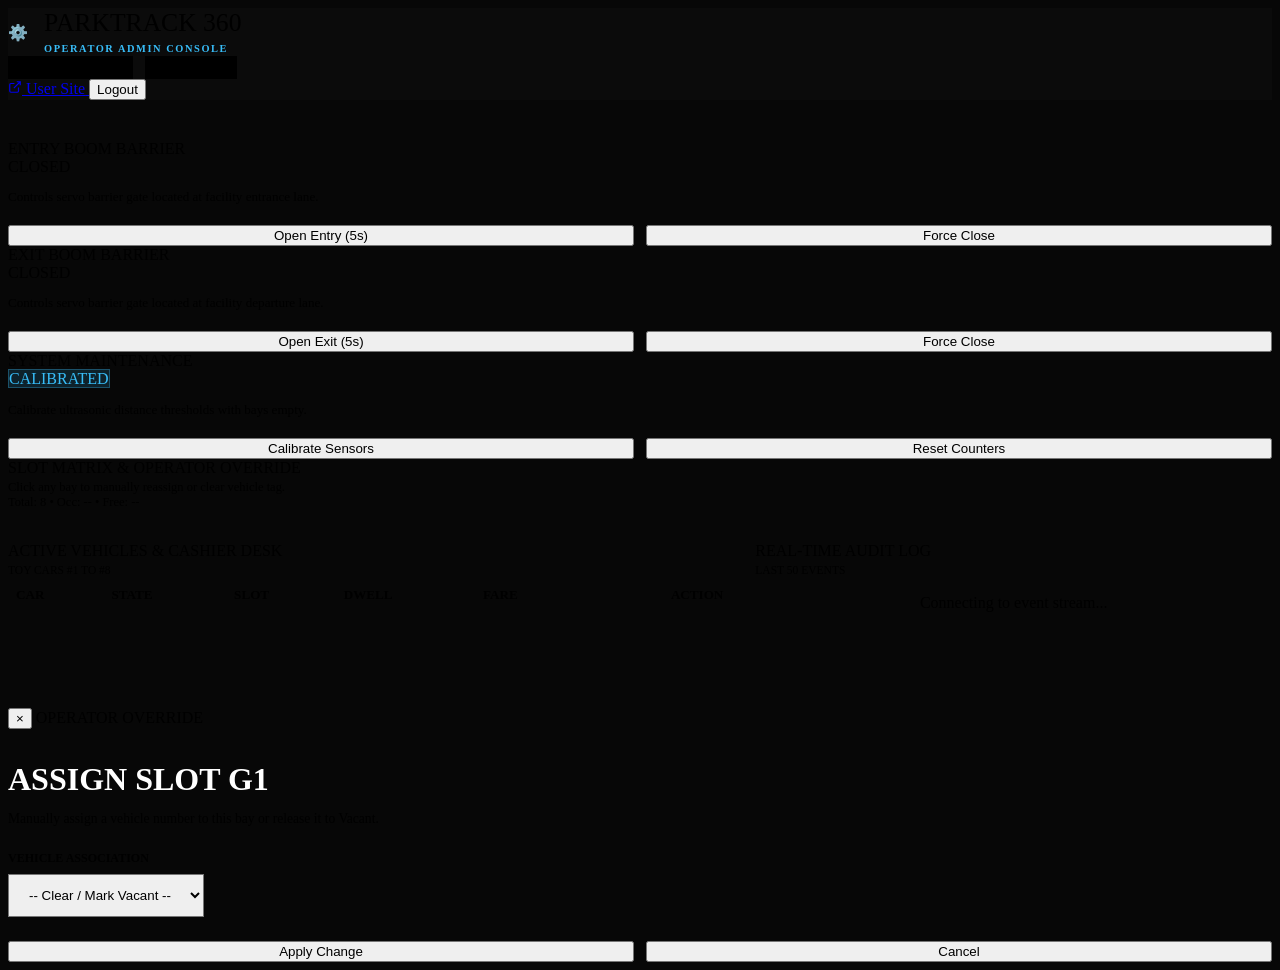
==== server/static/admin.html @ 2be84dd9 "feat: add complete frontend dashboard, backend API, camera calibration, and automated parking server" ====
<!DOCTYPE html>
<html lang="en">
<head>
  <meta charset="UTF-8">
  <meta name="viewport" content="width=device-width, initial-scale=1.0">
  <title>Admin Operations Console | ParkTrack 360</title>
  <meta name="description" content="Authorized operator console for barrier gate overrides, sensor calibration, and telemetries.">
  <link rel="icon" type="image/svg+xml" href="data:image/svg+xml,<svg xmlns='http://www.w3.org/2000/svg' viewBox='0 0 100 100'><text y='.9em' font-size='90'>⚙️</text></svg>">
  <link rel="stylesheet" href="/static/style.css">
</head>
<body style="background-color: #070707; min-height: 100vh;">

  <!-- Admin Header -->
  <header class="navbar" style="background: rgba(12, 12, 12, 0.95);">
    <div class="container nav-container">
      <div style="display: flex; align-items: center; gap: 1rem;">
        <div class="brand-icon" style="border-color: #38bdf8; color: #38bdf8;">⚙️</div>
        <div>
          <div class="brand-title" style="font-size: 1.6rem;">PARKTRACK 360</div>
          <span style="font-family: var(--font-mono); font-size: 0.65rem; font-weight: 800; color: #38bdf8; letter-spacing: 0.15em;">OPERATOR ADMIN CONSOLE</span>
        </div>
      </div>

      <!-- Live ESP32 Link Health Status -->
      <div style="display: flex; align-items: center; gap: 0.75rem;">
        <div style="display: flex; align-items: center; gap: 0.5rem; background: #000; border: 1px solid var(--border-subtle); padding: 0.35rem 0.85rem; border-radius: var(--radius-full); font-family: var(--font-mono); font-size: 0.72rem;">
          <span class="pulse-dot" id="esp32Dot"></span>
          <span id="esp32StatusText">ESP32: Checking...</span>
        </div>
        <div style="display: flex; align-items: center; gap: 0.5rem; background: #000; border: 1px solid var(--border-subtle); padding: 0.35rem 0.85rem; border-radius: var(--radius-full); font-family: var(--font-mono); font-size: 0.72rem; color: var(--text-muted);" id="esp32Details">
          IP: -- • FW: --
        </div>
      </div>

      <div class="nav-actions">
        <a href="/" class="btn btn-dark btn-sm" target="_blank" title="View Public Driver Page">
          <svg width="14" height="14" viewBox="0 0 24 24" fill="none" stroke="currentColor" stroke-width="2"><path d="M18 13v6a2 2 0 0 1-2 2H5a2 2 0 0 1-2-2V8a2 2 0 0 1 2-2h6M15 3h6v6M10 14L21 3"/></svg>
          <span>User Site</span>
        </a>
        <button class="btn btn-outline-gold btn-sm" id="btnLogout">
          <span>Logout</span>
        </button>
      </div>
    </div>
  </header>

  <main class="container" style="padding-top: 2.5rem; padding-bottom: 5rem;">

    <!-- Row 1: Gate Controls & Maintenance Actions -->
    <div class="admin-grid">
      
      <!-- Entry Gate Card -->
      <div class="admin-card">
        <div class="admin-card-header">
          <div class="admin-card-title">ENTRY BOOM BARRIER</div>
          <span class="slot-status-pill vacant" id="entryGateBadge">CLOSED</span>
        </div>
        <p style="font-size: 0.82rem; color: var(--text-secondary); margin-bottom: 1.25rem;">
          Controls servo barrier gate located at facility entrance lane.
        </p>
        <div style="display: flex; gap: 0.75rem;">
          <button class="btn btn-white" style="flex: 1;" id="btnOpenEntryGate">
            <span>Open Entry (5s)</span>
          </button>
          <button class="btn btn-dark" style="flex: 1;" id="btnCloseEntryGate">
            <span>Force Close</span>
          </button>
        </div>
      </div>

      <!-- Exit Gate Card -->
      <div class="admin-card">
        <div class="admin-card-header">
          <div class="admin-card-title">EXIT BOOM BARRIER</div>
          <span class="slot-status-pill vacant" id="exitGateBadge">CLOSED</span>
        </div>
        <p style="font-size: 0.82rem; color: var(--text-secondary); margin-bottom: 1.25rem;">
          Controls servo barrier gate located at facility departure lane.
        </p>
        <div style="display: flex; gap: 0.75rem;">
          <button class="btn btn-white" style="flex: 1;" id="btnOpenExitGate">
            <span>Open Exit (5s)</span>
          </button>
          <button class="btn btn-dark" style="flex: 1;" id="btnCloseExitGate">
            <span>Force Close</span>
          </button>
        </div>
      </div>

      <!-- Hardware Maintenance Card -->
      <div class="admin-card">
        <div class="admin-card-header">
          <div class="admin-card-title">SYSTEM MAINTENANCE</div>
          <span class="slot-status-pill" id="calBadge" style="background: rgba(56, 189, 248, 0.15); color: #38bdf8; border: 1px solid rgba(56, 189, 248, 0.3);">CALIBRATED</span>
        </div>
        <p style="font-size: 0.82rem; color: var(--text-secondary); margin-bottom: 1.25rem;">
          Calibrate ultrasonic distance thresholds with bays empty.
        </p>
        <div style="display: flex; gap: 0.75rem;">
          <button class="btn btn-outline-gold" style="flex: 1;" id="btnTriggerCalibrate">
            <span>Calibrate Sensors</span>
          </button>
          <button class="btn btn-dark" style="flex: 1;" id="btnResetCounters">
            <span>Reset Counters</span>
          </button>
        </div>
      </div>

    </div>

    <!-- Row 2: Interactive 2-Floor Slot Assignment Matrix -->
    <div class="admin-card" style="margin-bottom: 2rem;">
      <div class="admin-card-header">
        <div>
          <div class="admin-card-title">SLOT MATRIX & OPERATOR OVERRIDE</div>
          <span style="font-size: 0.78rem; color: var(--text-muted);">
            Click any bay to manually reassign or clear vehicle tag.
          </span>
        </div>
        <div style="font-family: var(--font-mono); font-size: 0.78rem; color: var(--gold-primary);" id="adminOccupancySummary">
          Total: 8 • Occ: -- • Free: --
        </div>
      </div>

      <div style="display: grid; grid-template-columns: repeat(auto-fit, minmax(130px, 1fr)); gap: 1rem;" id="adminSlotsGrid">
        <!-- Rendered via JavaScript -->
      </div>
    </div>

    <!-- Row 3: Active Vehicles & Cashier Table + Live Event Audit Stream -->
    <div style="display: grid; grid-template-columns: 1.4fr 1fr; gap: 1.5rem; align-items: flex-start;">
      
      <!-- Vehicles & Cashier Settlement Table -->
      <div class="admin-card">
        <div class="admin-card-header">
          <div class="admin-card-title">ACTIVE VEHICLES & CASHIER DESK</div>
          <span style="font-family: var(--font-mono); font-size: 0.72rem; color: var(--text-muted);">TOY CARS #1 TO #8</span>
        </div>

        <div style="overflow-x: auto;">
          <table style="width: 100%; border-collapse: collapse; font-size: 0.82rem; text-align: left;">
            <thead>
              <tr style="border-bottom: 1px solid var(--border-subtle); color: var(--text-muted); font-family: var(--font-mono);">
                <th style="padding: 0.6rem 0.5rem;">CAR</th>
                <th style="padding: 0.6rem 0.5rem;">STATE</th>
                <th style="padding: 0.6rem 0.5rem;">SLOT</th>
                <th style="padding: 0.6rem 0.5rem;">DWELL</th>
                <th style="padding: 0.6rem 0.5rem;">FARE</th>
                <th style="padding: 0.6rem 0.5rem; text-align: right;">ACTION</th>
              </tr>
            </thead>
            <tbody id="adminCarsTableBody">
              <!-- Rendered via JavaScript -->
            </tbody>
          </table>
        </div>
      </div>

      <!-- Live Event Audit Feed -->
      <div class="admin-card">
        <div class="admin-card-header">
          <div class="admin-card-title">REAL-TIME AUDIT LOG</div>
          <span style="font-family: var(--font-mono); font-size: 0.72rem; color: var(--gold-light);">LAST 50 EVENTS</span>
        </div>
        <div class="audit-feed" id="adminAuditFeed">
          <div style="color: var(--text-muted); text-align: center; padding: 1rem;">Connecting to event stream...</div>
        </div>
      </div>

    </div>

  </main>

  <!-- ========================================================================
       Modal: Manual Slot Assignment
       ======================================================================== -->
  <div class="modal-overlay" id="modalAssign">
    <div class="modal-box">
      <button class="modal-close" id="btnCloseAssignModal">&times;</button>
      <span class="admin-header-pill" style="margin-bottom: 0.5rem;">OPERATOR OVERRIDE</span>
      <h3 class="font-bebas" style="font-size: 2rem; color: #fff; margin-bottom: 0.5rem;" id="modalAssignSlotTitle">
        ASSIGN SLOT G1
      </h3>
      <p style="font-size: 0.85rem; color: var(--text-secondary); margin-bottom: 1.5rem;">
        Manually assign a vehicle number to this bay or release it to Vacant.
      </p>

      <div style="margin-bottom: 1.5rem;">
        <label style="display: block; font-size: 0.75rem; font-weight: 700; text-transform: uppercase; color: var(--text-muted); margin-bottom: 0.5rem;">
          Vehicle Association
        </label>
        <select id="modalAssignCarSelect" class="form-input" style="border-radius: var(--radius-sm); padding: 0.75rem 1rem;">
          <option value="">-- Clear / Mark Vacant --</option>
          <option value="1">Car #1</option>
          <option value="2">Car #2</option>
          <option value="3">Car #3</option>
          <option value="4">Car #4</option>
          <option value="5">Car #5</option>
          <option value="6">Car #6</option>
          <option value="7">Car #7</option>
          <option value="8">Car #8</option>
        </select>
      </div>

      <div style="display: flex; gap: 0.75rem;">
        <button class="btn btn-primary" id="btnSaveAssignment" style="flex: 1;">
          <span>Apply Change</span>
        </button>
        <button class="btn btn-dark" id="btnCancelAssignment" style="flex: 1;">
          <span>Cancel</span>
        </button>
      </div>
    </div>
  </div>



  <script src="/static/admin.js"></script>
</body>
</html>
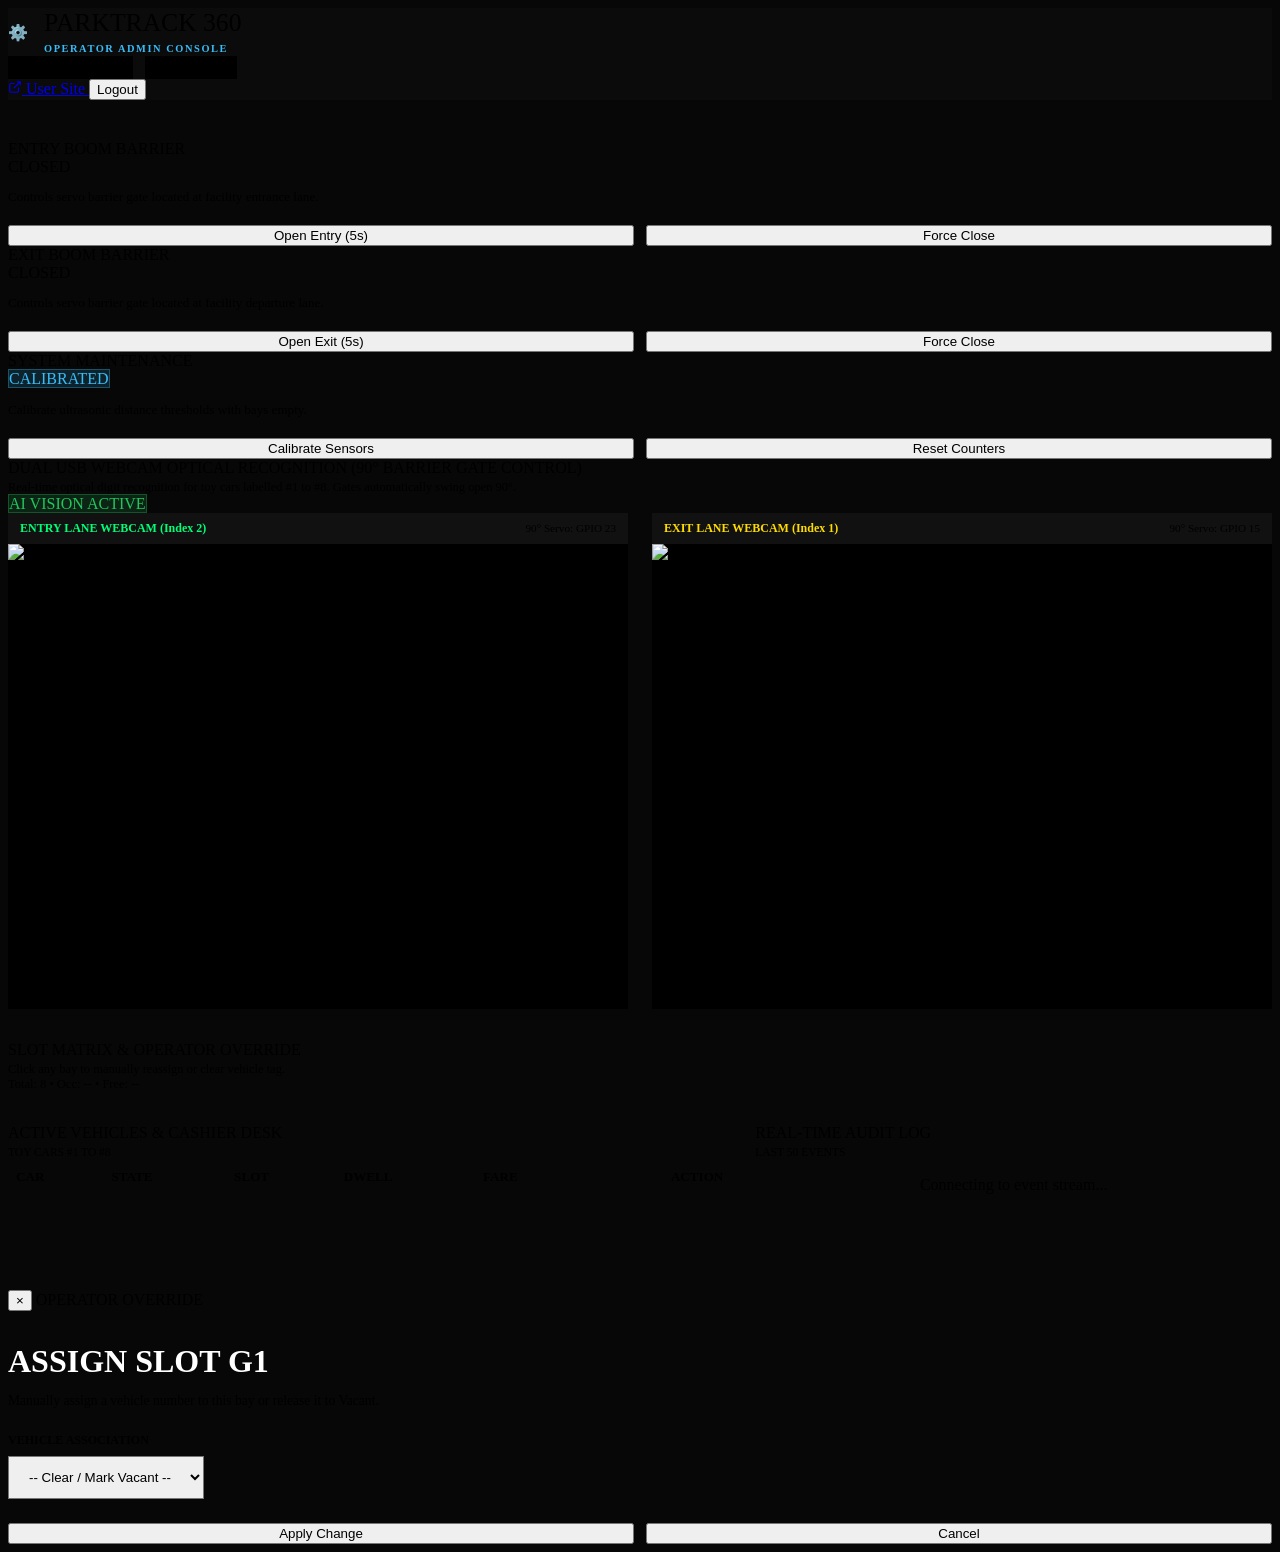
==== commit 2d9e9858: "feat: add initial implementation for firmware gates and backend server architecture" ====
--- a/server/static/admin.html
+++ b/server/static/admin.html
@@ -106,6 +106,39 @@
         </div>
       </div>
 
+    </div>
+
+    <!-- Live Dual USB Camera Streams & AI Digit Vision -->
+    <div class="admin-card" style="margin-bottom: 2rem;">
+      <div class="admin-card-header">
+        <div>
+          <div class="admin-card-title">DUAL USB WEBCAM OPTICAL RECOGNITION (90° BARRIER GATE CONTROL)</div>
+          <span style="font-size: 0.78rem; color: var(--text-muted);">
+            Real-time optical digit recognition for toy cars labelled #1 to #8. Gates automatically swing open 90°.
+          </span>
+        </div>
+        <span class="slot-status-pill" style="background: rgba(34, 197, 94, 0.15); color: #22c55e; border: 1px solid rgba(34, 197, 94, 0.3);">AI VISION ACTIVE</span>
+      </div>
+
+      <div style="display: grid; grid-template-columns: repeat(auto-fit, minmax(320px, 1fr)); gap: 1.5rem;">
+        <!-- Entry Camera Video Card -->
+        <div style="background: #000; border: 1px solid var(--border-subtle); border-radius: var(--radius-md); overflow: hidden;">
+          <div style="background: #111; padding: 0.5rem 0.75rem; display: flex; justify-content: space-between; align-items: center; border-bottom: 1px solid var(--border-subtle);">
+            <span style="font-family: var(--font-mono); font-size: 0.75rem; font-weight: 700; color: #00ff78;">ENTRY LANE WEBCAM (Index 2)</span>
+            <span style="font-size: 0.7rem; color: var(--text-muted);">90° Servo: GPIO 23</span>
+          </div>
+          <img src="/api/video/entry" alt="Entry Lane Camera Feed" style="width: 100%; height: auto; display: block; aspect-ratio: 4/3; object-fit: cover;">
+        </div>
+
+        <!-- Exit Camera Video Card -->
+        <div style="background: #000; border: 1px solid var(--border-subtle); border-radius: var(--radius-md); overflow: hidden;">
+          <div style="background: #111; padding: 0.5rem 0.75rem; display: flex; justify-content: space-between; align-items: center; border-bottom: 1px solid var(--border-subtle);">
+            <span style="font-family: var(--font-mono); font-size: 0.75rem; font-weight: 700; color: #ffdc00;">EXIT LANE WEBCAM (Index 1)</span>
+            <span style="font-size: 0.7rem; color: var(--text-muted);">90° Servo: GPIO 15</span>
+          </div>
+          <img src="/api/video/exit" alt="Exit Lane Camera Feed" style="width: 100%; height: auto; display: block; aspect-ratio: 4/3; object-fit: cover;">
+        </div>
+      </div>
     </div>
 
     <!-- Row 2: Interactive 2-Floor Slot Assignment Matrix -->
